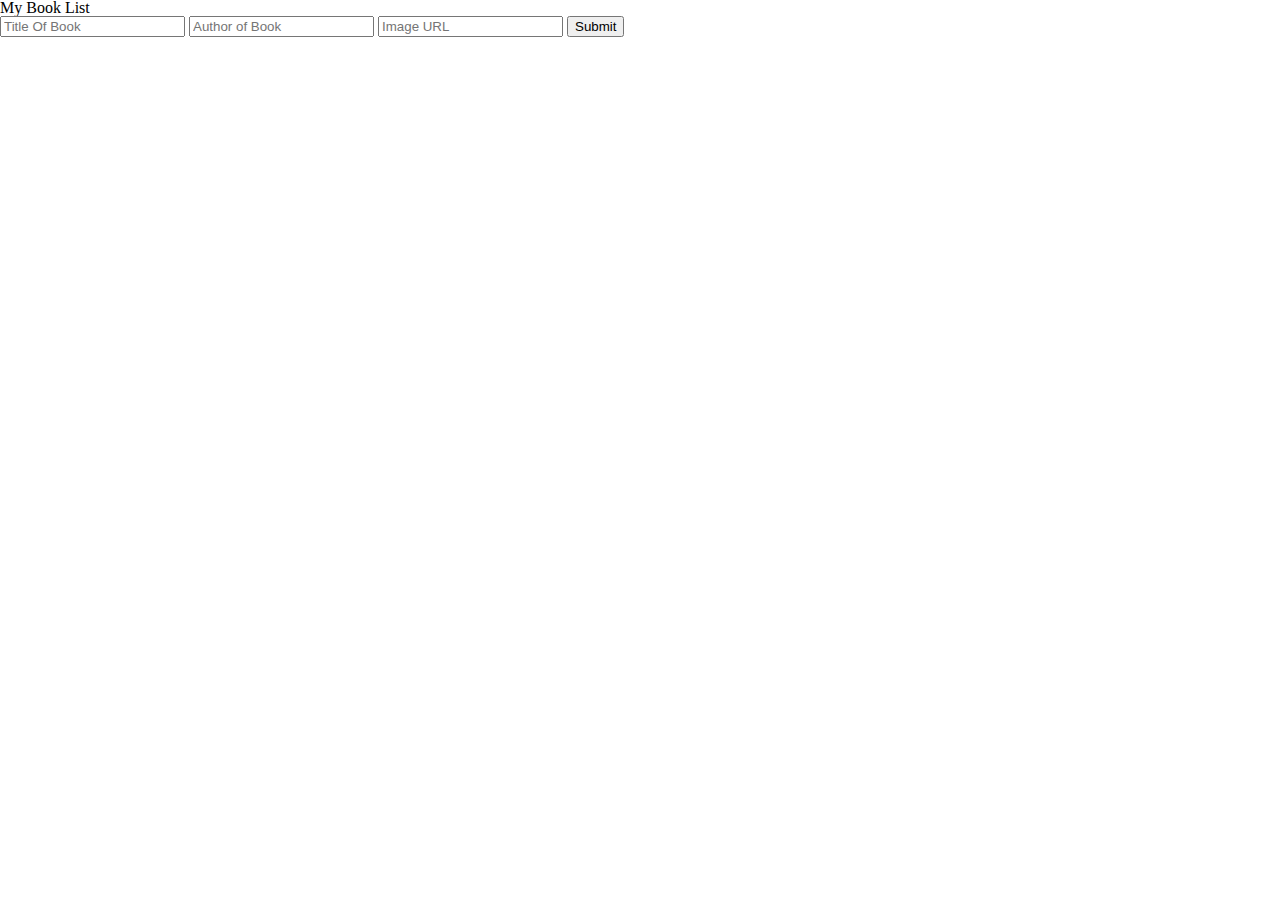
==== block-BJaail/code/index.html @ 38893e43 "finish" ====
<!DOCTYPE html>
<html lang="en">
<head>
    <meta charset="UTF-8">
    <meta http-equiv="X-UA-Compatible" content="IE=edge">
    <meta name="viewport" content="width=device-width, initial-scale=1.0">
    <title>Book List</title>
    <link rel="stylesheet" href="./stylesheet/style.css">
</head>
<body>
    <div class="container">
        <form action="" class="form">
            <h1>My Book List</h1>
            <input id="title" type="text" name="title" placeholder="Title Of Book">
            <input id="author" type="text" name="author" placeholder="Author of Book">
            <input id="img" type="text" name="img" placeholder="Image URL">
            <button id="button" type="submit">Submit</button>
        </form>
        <div class="book">
            <ul class="book-list"></ul>
        </div>
    </div>
    <script src="./index.js"></script>
</body>
</html>
---- block-BJaail/code/stylesheet/style.css ----
/* http://meyerweb.com/eric/tools/css/reset/ 
   v2.0 | 20110126
   License: none (public domain)
*/
html, body, div, span, applet, object, iframe,
h1, h2, h3, h4, h5, h6, p, blockquote, pre,
a, abbr, acronym, address, big, cite, code,
del, dfn, em, img, ins, kbd, q, s, samp,
small, strike, strong, sub, sup, tt, var,
b, u, i, center,
dl, dt, dd, ol, ul, li,
fieldset, form, label, legend,
table, caption, tbody, tfoot, thead, tr, th, td,
article, aside, canvas, details, embed,
figure, figcaption, footer, header, hgroup,
menu, nav, output, ruby, section, summary,
time, mark, audio, video {
  margin: 0;
  padding: 0;
  border: 0;
  font-size: 100%;
  font: inherit;
  vertical-align: baseline;
}

/* HTML5 display-role reset for older browsers */
article, aside, details, figcaption, figure,
footer, header, hgroup, menu, nav, section {
  display: block;
}

body {
  line-height: 1;
}

ol, ul {
  list-style: none;
}

blockquote, q {
  quotes: none;
}

blockquote:before, blockquote:after,
q:before, q:after {
  content: "";
  content: none;
}

table {
  border-collapse: collapse;
  border-spacing: 0;
}/*# sourceMappingURL=style.css.map */
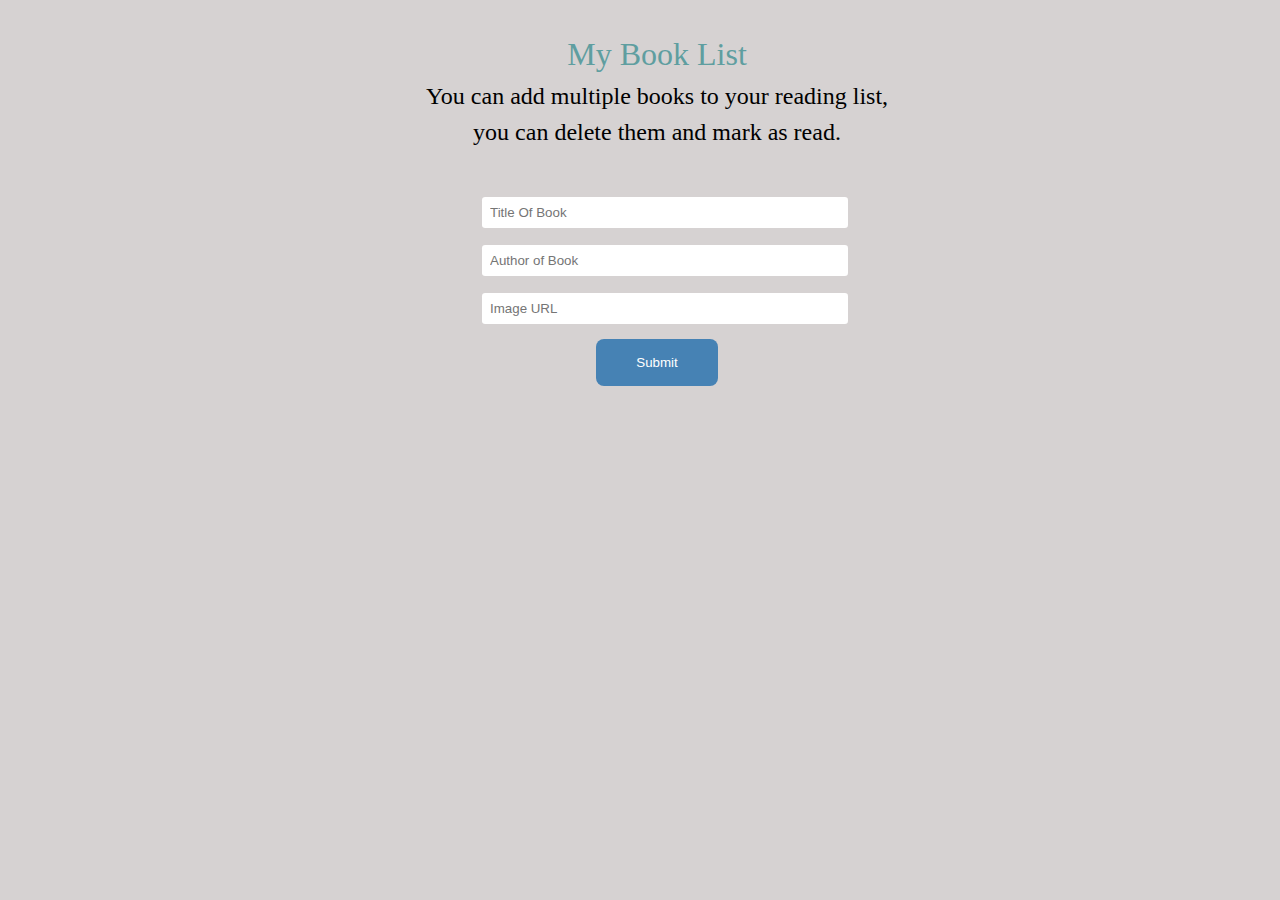
==== commit 2b50d033: "finish" ====
--- a/block-BJaail/code/index.html
+++ b/block-BJaail/code/index.html
@@ -8,18 +8,26 @@
     <link rel="stylesheet" href="./stylesheet/style.css">
 </head>
 <body>
-    <div class="container">
-        <form action="" class="form">
-            <h1>My Book List</h1>
-            <input id="title" type="text" name="title" placeholder="Title Of Book">
-            <input id="author" type="text" name="author" placeholder="Author of Book">
-            <input id="img" type="text" name="img" placeholder="Image URL">
-            <button id="button" type="submit">Submit</button>
-        </form>
-        <div class="book">
-            <ul class="book-list"></ul>
+    <main>
+        <div class="container">
+            <header>
+                <h1>My Book List</h1>
+            </header>
+            <p>
+                You can add multiple books to your reading list, 
+                <br> you can delete them and mark as read.
+            </p>
+            <form action="" class="form">
+                <input id="title" type="text" name="bookName" placeholder="Title Of Book">
+                <input id="author" type="text" name="bookAuthor" placeholder="Author of Book">
+                <input id="img" type="text" name="bookImage" placeholder="Image URL">
+                <button id="button" type="submit">Submit</button>
+            </form>
+            <div class="book">
+                <ul class="book-list"></ul>
+            </div>
         </div>
-    </div>
-    <script src="./index.js"></script>
+        <script src="./index.js"></script>
+    </main>
 </body>
 </html>--- a/block-BJaail/code/stylesheet/style.css
+++ b/block-BJaail/code/stylesheet/style.css
@@ -50,4 +50,88 @@
 table {
   border-collapse: collapse;
   border-spacing: 0;
+}
+
+body {
+  line-height: 1.5;
+  font-size: 2rem;
+  box-sizing: border-box;
+  background-color: rgb(214, 210, 210);
+}
+
+h1 {
+  margin-top: 30px;
+  text-align: center;
+  font-size: 32px;
+  color: cadetblue;
+}
+
+p {
+  text-align: center;
+  font-size: 24px;
+}
+
+.container {
+  max-width: 1250px;
+  width: 100%;
+  margin: 0 auto;
+  padding: 0 2rem;
+}
+
+button {
+  border: none;
+  padding: 1rem 2.5rem;
+  border-radius: 0.5rem;
+}
+
+form {
+  padding: 2rem;
+  width: 350px;
+  margin: 0 auto;
+  text-align: center;
+}
+form h1 {
+  text-align: center;
+  font-size: 2.5rem;
+}
+form input {
+  width: 100%;
+  padding: 0.5rem;
+  outline: none;
+  border-radius: 0.2rem;
+  border: none;
+}
+form input:active {
+  outline: 1px solid black;
+}
+form #button {
+  background-color: steelblue;
+  border: none;
+  color: white;
+  margin: 0.8rem auto;
+  cursor: pointer;
+}
+form #button:hover {
+  background-color: rgb(99, 110, 81);
+  color: black;
+}
+
+.book-list {
+  display: grid;
+  grid-template-columns: repeat(4, 1fr);
+  gap: 0.8rem;
+}
+.book-list li {
+  text-align: center;
+  margin: 2rem;
+}
+.book-list .form-button {
+  padding: 1rem 1.5rem;
+  background-color: rgb(75, 35, 75);
+  color: rgb(198, 197, 204);
+  text-transform: capitalize;
+}
+.book-list .form-button:hover {
+  background-color: black;
+  color: white;
 }/*# sourceMappingURL=style.css.map */